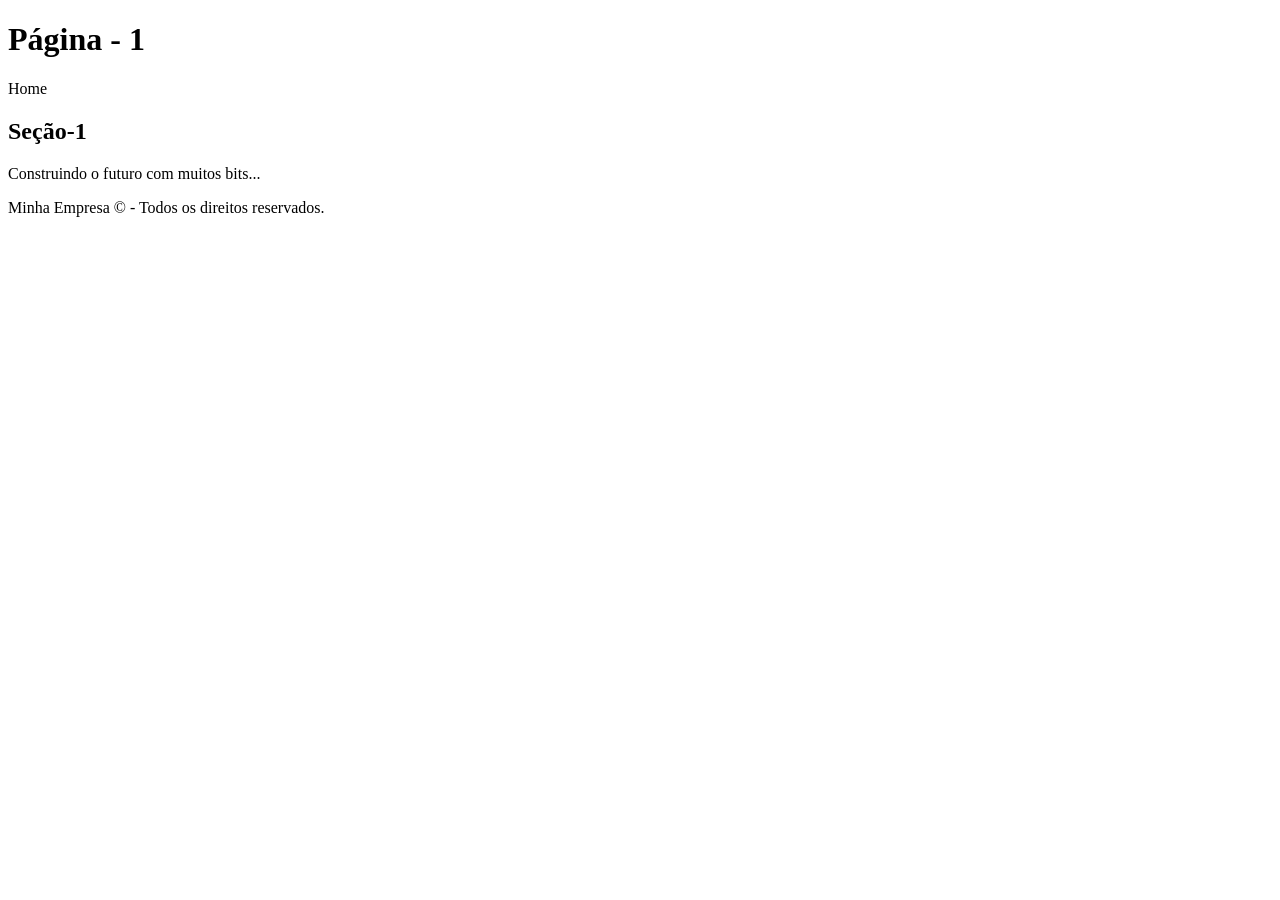
==== pagina1.html @ c444b6ef "feat : Refatoramento a página index com tags semânticas e criamos hiperligação com a página1." ====
<!DOCTYPE html>
<!-- Este é um doctype ou DTD, o que define o tipo de HTML a ser carregado na máquina do cliente, ele informa ao navegador qual conjunto de bibliotecas carregar para que todo a estrutura seja otmizada de forma rápida e segura.-->
<!-- Eu sou um comentário em HTML, eu sou ignorado pelo interpretador do navegador e não sou apresentado aos usuários. -->


<html lang="pt-br">
 <head>
  <meta charset="UTF-8">
  <title>Página 1</title>
 </head>
 <body>
   <header>
     <h1>Página - 1</h1>
     <nav>
       <a>Home</a>
     </nav>
   </header>
   <main>
     <section>
          <h2>Seção-1</h2>
  <p>Construindo o futuro com muitos bits...</p>
     </section>
   </main>
   
   <footer>
     <p>Minha Empresa &copy; - Todos os direitos reservados.</p>
   </footer>
 </body>
</html>
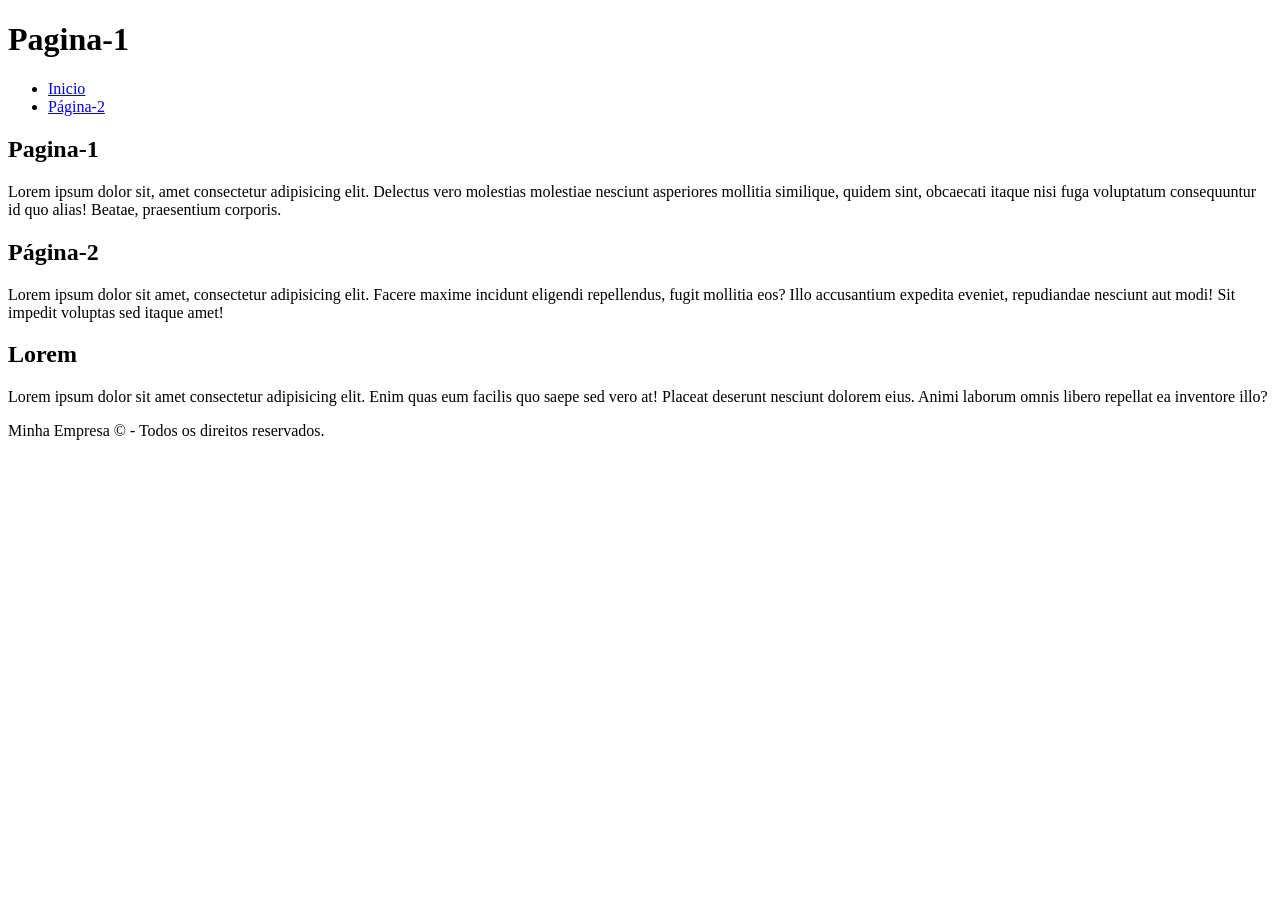
==== commit 42f66543: "Atualiza páginas HTML e organiza pagina2 em pasta" ====
--- a/pagina1.html
+++ b/pagina1.html
@@ -1,30 +1,41 @@
 <!DOCTYPE html>
-<!-- Este é um doctype ou DTD, o que define o tipo de HTML a ser carregado na máquina do cliente, ele informa ao navegador qual conjunto de bibliotecas carregar para que todo a estrutura seja otmizada de forma rápida e segura.-->
-<!-- Eu sou um comentário em HTML, eu sou ignorado pelo interpretador do navegador e não sou apresentado aos usuários. -->
+<html lang="pt-br">
+<head>
+  <meta charset="UTF-8">
+  <meta name="viewport" content="width=device-width, initial-scale=1.0">
+  <title>Página 1</title>
+</head>
 
-
-<html lang="pt-br">
- <head>
-  <meta charset="UTF-8">
-  <title>Página 1</title>
- </head>
- <body>
-   <header>
-     <h1>Página - 1</h1>
-     <nav>
-       <a>Home</a>
-     </nav>
-   </header>
-   <main>
-     <section>
-          <h2>Seção-1</h2>
-  <p>Construindo o futuro com muitos bits...</p>
-     </section>
-   </main>
-   
-   <footer>
-     <p>Minha Empresa &copy; - Todos os direitos reservados.</p>
-   </footer>
- </body>
-</html>
- +  <body>
+    <header>
+      <h1>Pagina-1</h1>
+       <nav>
+          <ul>
+            <li><a href="index.html">Inicio</a></li>
+            <li><a href="paginas/pagina2.html">Página-2</a></li>
+          </ul>           
+        </nav>
+    </header>
+    <main>
+      <h2>Pagina-1</h2>
+       <p>Lorem ipsum dolor sit, amet consectetur adipisicing elit. Delectus vero molestias molestiae nesciunt asperiores mollitia similique, quidem sint, 
+            obcaecati itaque nisi fuga voluptatum consequuntur id quo alias! Beatae, praesentium corporis.</p>
+            
+        </section>
+        <section>
+          <h2>Página-2</h2>
+          <p>Lorem ipsum dolor sit amet, consectetur adipisicing elit.
+             Facere maxime incidunt eligendi repellendus, fugit mollitia eos? Illo accusantium expedita eveniet, repudiandae nesciunt aut modi! Sit impedit 
+             voluptas sed itaque amet!</p>
+             <a href="paginas/pagina2.html"></a>
+          <h2>Lorem</h2>
+          <p>Lorem ipsum dolor sit amet consectetur adipisicing elit.
+           Enim quas eum facilis quo saepe sed vero at! Placeat deserunt nesciunt dolorem eius. Animi laborum omnis libero repellat ea inventore illo?</p>   
+           
+          </section>
+    </main>
+    <footer>
+   <p>Minha Empresa &copy; - Todos os direitos reservados.</p>
+  </footer>
+  </body>
+</html>
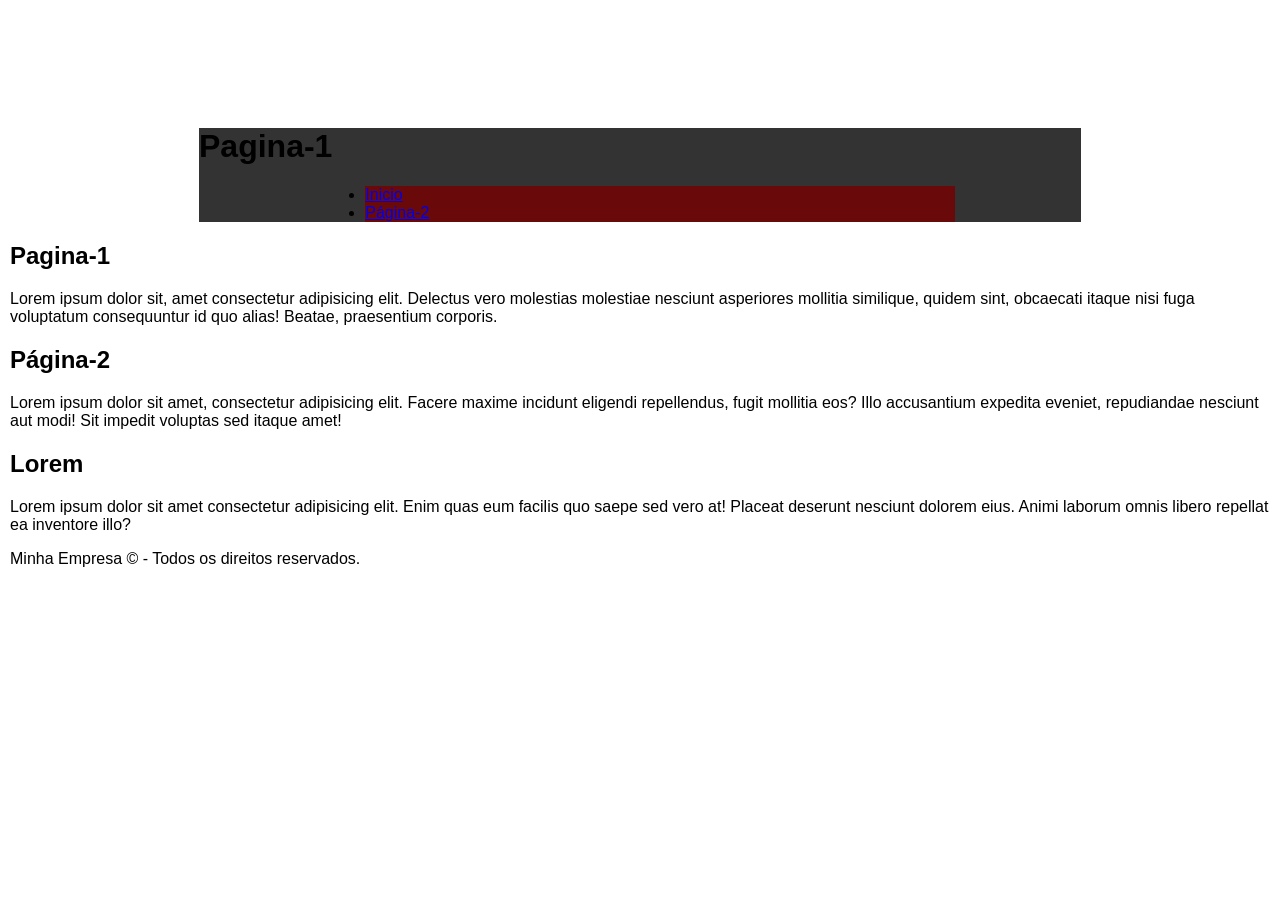
==== commit 56dfa34f: "feat:mexendo no arquivo" ====
--- a/pagina1.html
+++ b/pagina1.html
@@ -4,6 +4,7 @@
   <meta charset="UTF-8">
   <meta name="viewport" content="width=device-width, initial-scale=1.0">
   <title>Página 1</title>
+  <link rel="stylesheet" href="./css/style.css">
 </head>
 
   <body>
--- a/css/style.css
+++ b/css/style.css
@@ -0,0 +1,20 @@
+body{
+    font-family: 'Segoe UI', Tahoma, Geneva, Verdana, sans-serif;
+    margin:10% 10px 10px 10px;
+    font-size: 16px;
+}
+header{
+    background-color: #333;
+    margin: 0 auto;
+    width: 70%;
+}
+li{
+    background-color: #690909;
+    margin: 0 auto;
+    width: 70%;
+}
+nav{
+    background-color: #333;
+    margin: 0 auto;
+    width: 100%;
+}
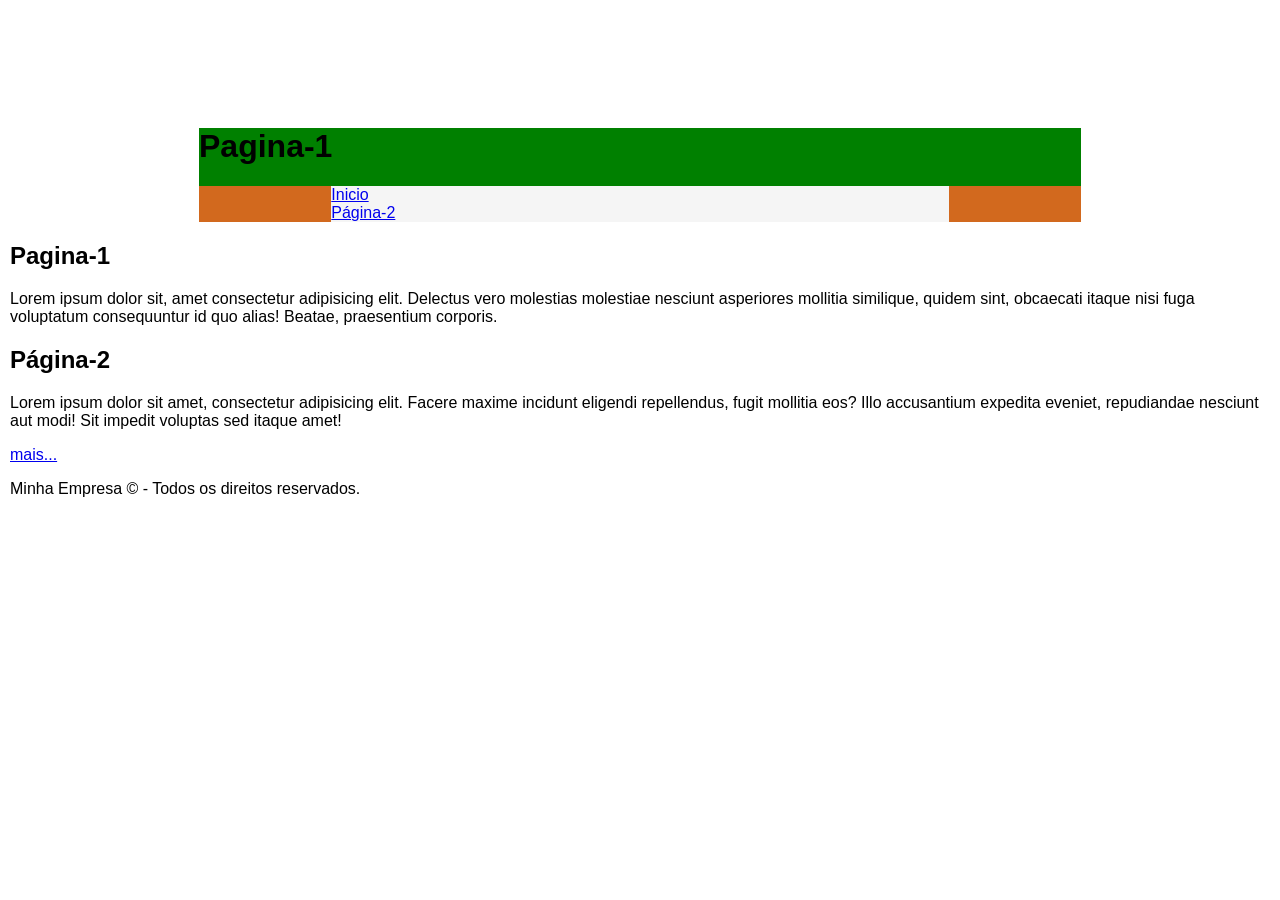
==== commit 477a6121: "fix:fazendo correções nas minhas páginas" ====
--- a/pagina1.html
+++ b/pagina1.html
@@ -12,8 +12,8 @@
       <h1>Pagina-1</h1>
        <nav>
           <ul>
-            <li><a href="index.html">Inicio</a></li>
-            <li><a href="paginas/pagina2.html">Página-2</a></li>
+            <li><a href="./index.html">Inicio</a></li>
+            <li><a href="./paginas/pagina2.html">Página-2</a></li>
           </ul>           
         </nav>
     </header>
@@ -28,11 +28,7 @@
           <p>Lorem ipsum dolor sit amet, consectetur adipisicing elit.
              Facere maxime incidunt eligendi repellendus, fugit mollitia eos? Illo accusantium expedita eveniet, repudiandae nesciunt aut modi! Sit impedit 
              voluptas sed itaque amet!</p>
-             <a href="paginas/pagina2.html"></a>
-          <h2>Lorem</h2>
-          <p>Lorem ipsum dolor sit amet consectetur adipisicing elit.
-           Enim quas eum facilis quo saepe sed vero at! Placeat deserunt nesciunt dolorem eius. Animi laborum omnis libero repellat ea inventore illo?</p>   
-           
+             <a href="./paginas/pagina2.html">mais...</a>        
           </section>
     </main>
     <footer>
--- a/css/style.css
+++ b/css/style.css
@@ -4,17 +4,23 @@
     font-size: 16px;
 }
 header{
-    background-color: #333;
+    background-color: green;
     margin: 0 auto;
     width: 70%;
 }
 li{
-    background-color: #690909;
+    background-color: whitesmoke;
     margin: 0 auto;
     width: 70%;
 }
 nav{
-    background-color: #333;
+    background-color: yellow;
     margin: 0 auto;
     width: 100%;
+}
+ul {
+  background-color: chocolate;  
+    list-style-type: none;
+  margin: 0;
+  padding: 0;
 }
